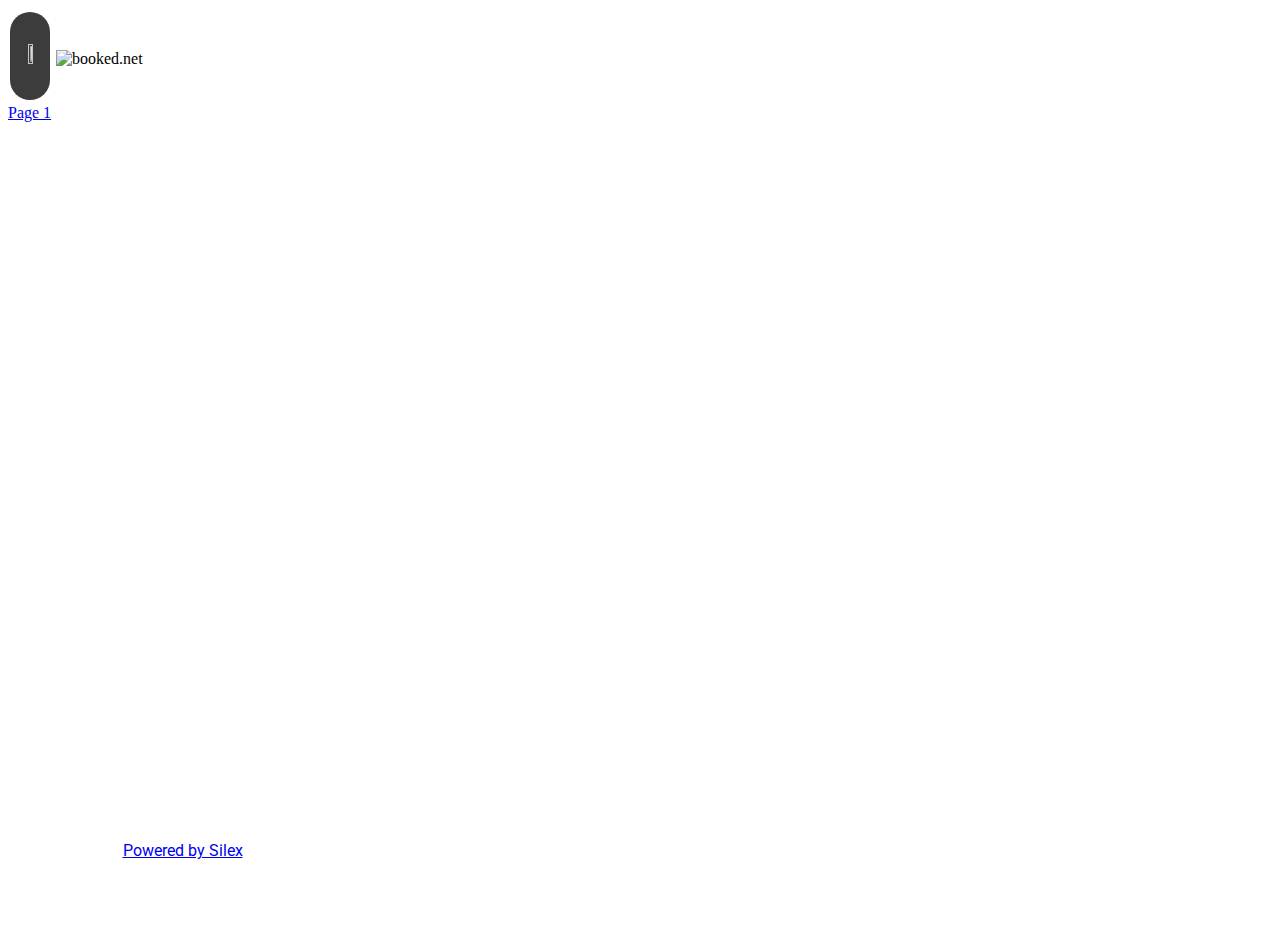
==== quarintine.html @ 017642ef "Create quarintine.html" ====
<!DOCTYPE html><html lang="" class="silex-runtime"><head>
    <meta charset="UTF-8">
    <!-- generator meta tag -->
    <!-- leave this for stats and Silex version check -->
    <meta name="generator" content="Silex v2.2.10">
    <!-- End of generator meta tag -->
    <script type="text/javascript" src="https://editor.silex.me/static/2.10/jquery.js" data-silex-static=""></script>
    <script type="text/javascript" src="https://editor.silex.me/static/2.10/jquery-ui.js" data-silex-static=""></script>
    <script type="text/javascript" src="https://editor.silex.me/static/2.10/pageable.js" data-silex-static=""></script>
    <script type="text/javascript" src="https://editor.silex.me/static/2.10/front-end.js" data-silex-static=""></script>
    <link rel="stylesheet" href="https://editor.silex.me/static/2.10/normalize.css" data-silex-static="">
    <link rel="stylesheet" href="https://editor.silex.me/static/2.10/front-end.css" data-silex-static="">

    <style type="text/css" class="silex-style">.btn {background-color: #282828; border: none; color: #FF0000; padding: 30px 10px; text-align: center; font: Arial, Helvetica, sans-serif; font-size: 24px; margin: 4px 2px; opacity: 0.9; transition: 2s; border-radius: 20px;}.btn:hover {border-radius: 20px; opacity: 1;}</style>
    <script type="text/javascript" class="silex-script"></script>
    <style class="silex-inline-styles" type="text/css">.body-initial {background-color: rgba(255,255,255,1);}.silex-id-1478366444112-1 {top: 100px; background-color: transparent; min-height: 100px;}.silex-id-1478366444112-0 {min-height: 100px; background-color: transparent; width: 1200px;}.silex-id-1474394621033-3 {top: 5px; left: 0px;}.silex-id-1474394621032-2 {min-height: 600px; background-color: transparent; width: 1200px;}.silex-id-1478366450713-3 {top: 100px; background-color: transparent;}.silex-id-1478366450713-2 {min-height: 100px; background-color: transparent; width: 1200px;}.silex-id-1442914737143-3 {min-height: 53px; width: 349px; top: 29px; left: 430px;}</style>
    <title></title>
    <script type="text/json" class="silex-json-styles">[{"fonts":[{"family":"'Roboto', sans-serif","href":"https://fonts.googleapis.com/css?family=Roboto"}],"desktop":{"body-initial":{"background-color":"rgba(255,255,255,1)"},"silex-id-1474394621033-3":{"top":"5px","left":"0px"},"silex-id-1474394621032-2":{"min-height":"600px","background-color":"transparent","width":"1200px","top":"","left":"","height":""},"silex-id-1474394605264-1":{"min-height":"100px","width":"100px","top":"100px","left":"100px"},"silex-id-1474394605263-0":{"min-height":"100px","background-color":"transparent"},"silex-id-1442914737143-3":{"min-height":"53px","width":"349px","top":"29px","left":"430px","height":""},"silex-id-1478366444112-0":{"min-height":"100px","background-color":"transparent","width":"1200px","top":"","left":"","height":""},"silex-id-1478366444112-1":{"top":"100px","background-color":"transparent","min-height":"100px","left":"","height":""},"silex-id-1478366450713-2":{"min-height":"100px","background-color":"transparent","width":"1200px","top":"","left":"","height":""},"silex-id-1478366450713-3":{"top":"100px","background-color":"transparent"}},"mobile":{},"prodotypeData":{"component":{},"style":{"all-style":{"className":"all-style","templateName":"text","displayName":"All style","styles":{"desktop":{"normal":{"className":"all-style","pseudoClass":"normal","All":{"font-family":"'Roboto', sans-serif"}}}}}}}}]</script>

    
<style class="silex-prodotype-style" type="text/css" data-style-id="all-style">.text-element > .silex-element-content {font-family: 'Roboto', sans-serif;}</style><link href="https://fonts.googleapis.com/css?family=Roboto" rel="stylesheet" class="silex-custom-font"><meta name="viewport" content="width=device-width, initial-scale=1"><meta name="website-width" content="1200"><style type="text/css" class="silex-style-settings">.website-width {width: 1200px;}</style><meta name="hostingProvider" content="unifile"><!-- Silex HEAD tag do not remove --><!DOCTYPE html>
<html>

  <head>
    <meta name="viewport" content="width=device-width, initial-scale=1">
  </head>

  <body>

    <a href="https://www.youtube.com/"><button class="btn"><img src="https://seeklogo.net/wp-content/uploads/2016/06/YouTube-icon.png" width="50%" height="35%"></button></a>

<a target="_blank"></a><img src="https://w.bookcdn.com/weather/picture/23_2494_1_1_17bc9c_250_13a085_ffffff_ffffff_1_2071c9_ffffff_0_6.png?scode=124&domid=569&anc_id=75821" alt="booked.net"></a>

  </body>

</html>

    <!-- End of Silex HEAD tag do not remove --></head>

<body data-silex-id="body-initial" class="body-initial all-style enable-mobile prevent-draggable prevent-resizable prevent-selectable silex-runtime" data-silex-type="container-element" style="">
    <div class="silex-pages">
        

        <a id="page-page-1" data-silex-type="page-element" class="page-element" href="#!page-page-1">Page 1</a></div>









    <div data-silex-type="container-element" class="prevent-draggable container-element editable-style silex-id-1478366444112-1 section-element prevent-resizable" data-silex-id="silex-id-1478366444112-1" style="">
        <div data-silex-type="container-element" class="editable-style silex-element-content silex-id-1478366444112-0 silex-container-content container-element prevent-draggable website-width" data-silex-id="silex-id-1478366444112-0"></div>
    </div>
    <div data-silex-type="container-element" class="prevent-draggable container-element editable-style silex-id-1474394621033-3 section-element prevent-resizable" data-silex-id="silex-id-1474394621033-3" style="">
        <div data-silex-type="container-element" class="editable-style silex-element-content silex-id-1474394621032-2 silex-container-content container-element prevent-draggable website-width" data-silex-id="silex-id-1474394621032-2"></div>
    </div>
    <div data-silex-type="container-element" class="prevent-draggable container-element editable-style silex-id-1478366450713-3 section-element prevent-resizable" data-silex-id="silex-id-1478366450713-3" style="">
        <div data-silex-type="container-element" class="editable-style silex-element-content silex-id-1478366450713-2 silex-container-content container-element prevent-draggable website-width" data-silex-id="silex-id-1478366450713-2">

            <div data-silex-id="silex-id-1442914737143-3" class="editable-style silex-id-1442914737143-3 text-element" data-silex-type="text-element" style="">
                <div class="silex-element-content normal">
                    <br>
                    <div style="text-align: center;"><a href="//www.silex.me/">Powered by Silex</a></div>
                </div>
            </div>
        </div>
    </div>
















</body></html>
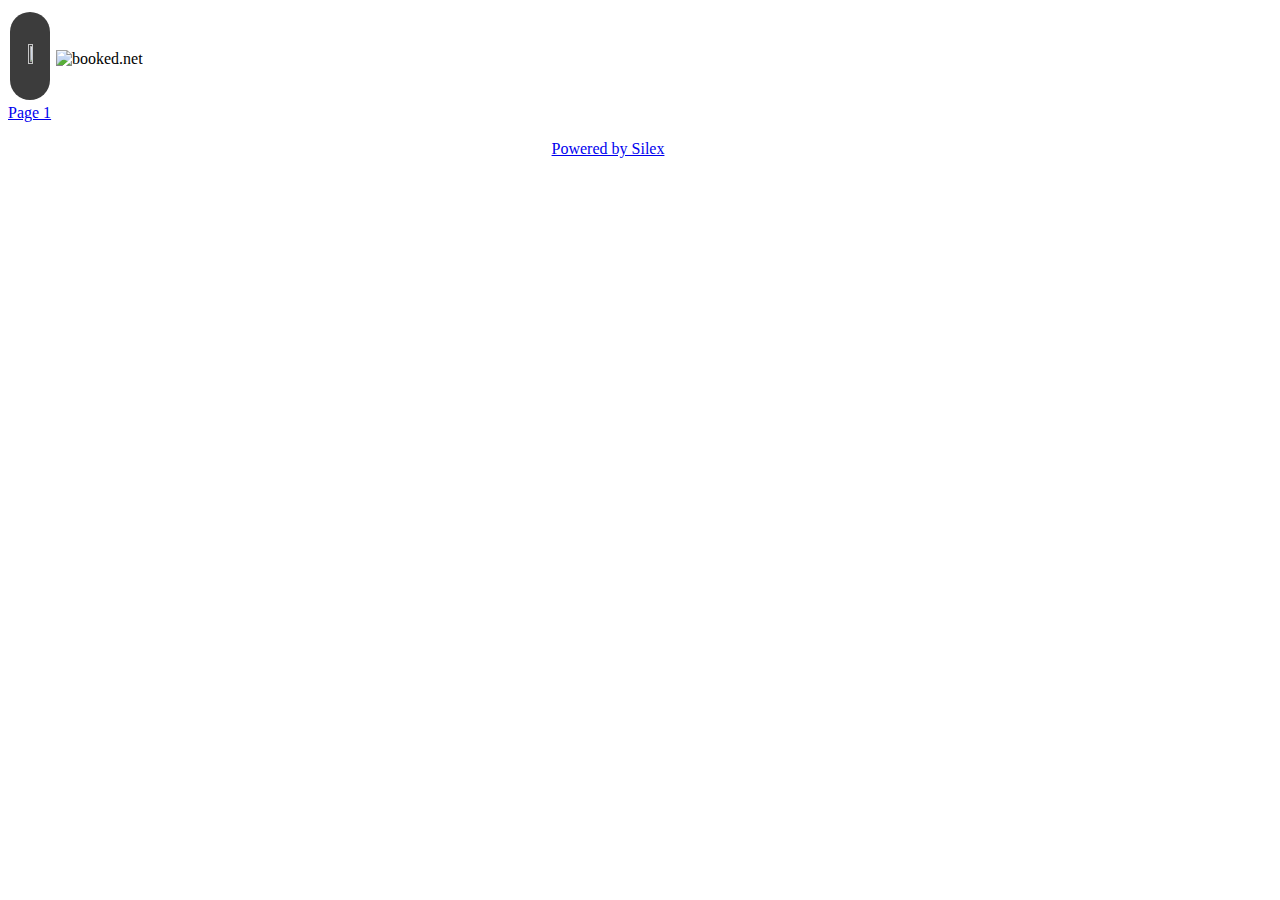
==== commit bea27cb1: "Create quarintine.html" ====
--- a/quarintine.html
+++ b/quarintine.html
@@ -6,19 +6,19 @@
     <!-- End of generator meta tag -->
     <script type="text/javascript" src="https://editor.silex.me/static/2.10/jquery.js" data-silex-static=""></script>
     <script type="text/javascript" src="https://editor.silex.me/static/2.10/jquery-ui.js" data-silex-static=""></script>
-    <script type="text/javascript" src="https://editor.silex.me/static/2.10/pageable.js" data-silex-static=""></script>
+    <script type="text/javascript" src="https://editor.silex.me/static/2.10/pageable.js" data-silex-static=""></script><script type="text/json" class="silex-json-styles">[{"fonts":[],"desktop":{},"mobile":{},"prodotypeData":{"component":{},"style":{"all-style":{"className":"all-style","templateName":"text","displayName":"All style","styles":{"desktop":{"normal":{"className":"all-style","pseudoClass":"normal"}}}}}}}]</script>
     <script type="text/javascript" src="https://editor.silex.me/static/2.10/front-end.js" data-silex-static=""></script>
     <link rel="stylesheet" href="https://editor.silex.me/static/2.10/normalize.css" data-silex-static="">
     <link rel="stylesheet" href="https://editor.silex.me/static/2.10/front-end.css" data-silex-static="">
 
     <style type="text/css" class="silex-style">.btn {background-color: #282828; border: none; color: #FF0000; padding: 30px 10px; text-align: center; font: Arial, Helvetica, sans-serif; font-size: 24px; margin: 4px 2px; opacity: 0.9; transition: 2s; border-radius: 20px;}.btn:hover {border-radius: 20px; opacity: 1;}</style>
     <script type="text/javascript" class="silex-script"></script>
-    <style class="silex-inline-styles" type="text/css">.body-initial {background-color: rgba(255,255,255,1);}.silex-id-1478366444112-1 {top: 100px; background-color: transparent; min-height: 100px;}.silex-id-1478366444112-0 {min-height: 100px; background-color: transparent; width: 1200px;}.silex-id-1474394621033-3 {top: 5px; left: 0px;}.silex-id-1474394621032-2 {min-height: 600px; background-color: transparent; width: 1200px;}.silex-id-1478366450713-3 {top: 100px; background-color: transparent;}.silex-id-1478366450713-2 {min-height: 100px; background-color: transparent; width: 1200px;}.silex-id-1442914737143-3 {min-height: 53px; width: 349px; top: 29px; left: 430px;}</style>
+    <style class="silex-inline-styles" type="text/css"></style>
     <title></title>
     <script type="text/json" class="silex-json-styles">[{"fonts":[{"family":"'Roboto', sans-serif","href":"https://fonts.googleapis.com/css?family=Roboto"}],"desktop":{"body-initial":{"background-color":"rgba(255,255,255,1)"},"silex-id-1474394621033-3":{"top":"5px","left":"0px"},"silex-id-1474394621032-2":{"min-height":"600px","background-color":"transparent","width":"1200px","top":"","left":"","height":""},"silex-id-1474394605264-1":{"min-height":"100px","width":"100px","top":"100px","left":"100px"},"silex-id-1474394605263-0":{"min-height":"100px","background-color":"transparent"},"silex-id-1442914737143-3":{"min-height":"53px","width":"349px","top":"29px","left":"430px","height":""},"silex-id-1478366444112-0":{"min-height":"100px","background-color":"transparent","width":"1200px","top":"","left":"","height":""},"silex-id-1478366444112-1":{"top":"100px","background-color":"transparent","min-height":"100px","left":"","height":""},"silex-id-1478366450713-2":{"min-height":"100px","background-color":"transparent","width":"1200px","top":"","left":"","height":""},"silex-id-1478366450713-3":{"top":"100px","background-color":"transparent"}},"mobile":{},"prodotypeData":{"component":{},"style":{"all-style":{"className":"all-style","templateName":"text","displayName":"All style","styles":{"desktop":{"normal":{"className":"all-style","pseudoClass":"normal","All":{"font-family":"'Roboto', sans-serif"}}}}}}}}]</script>
 
     
-<style class="silex-prodotype-style" type="text/css" data-style-id="all-style">.text-element > .silex-element-content {font-family: 'Roboto', sans-serif;}</style><link href="https://fonts.googleapis.com/css?family=Roboto" rel="stylesheet" class="silex-custom-font"><meta name="viewport" content="width=device-width, initial-scale=1"><meta name="website-width" content="1200"><style type="text/css" class="silex-style-settings">.website-width {width: 1200px;}</style><meta name="hostingProvider" content="unifile"><!-- Silex HEAD tag do not remove --><!DOCTYPE html>
+<style class="silex-prodotype-style" type="text/css" data-style-id="all-style"></style><link href="https://fonts.googleapis.com/css?family=Roboto" rel="stylesheet" class="silex-custom-font"><meta name="viewport" content="width=device-width, initial-scale=1"><meta name="website-width" content="1200"><style type="text/css" class="silex-style-settings">.website-width {width: 1200px;}</style><meta name="hostingProvider" content="unifile"><!-- Silex HEAD tag do not remove --><!DOCTYPE html>
 <html>
 
   <head>
@@ -34,8 +34,7 @@
   </body>
 
 </html>
-
-    <!-- End of Silex HEAD tag do not remove --></head>
+<!-- End of Silex HEAD tag do not remove --></head>
 
 <body data-silex-id="body-initial" class="body-initial all-style enable-mobile prevent-draggable prevent-resizable prevent-selectable silex-runtime" data-silex-type="container-element" style="">
     <div class="silex-pages">
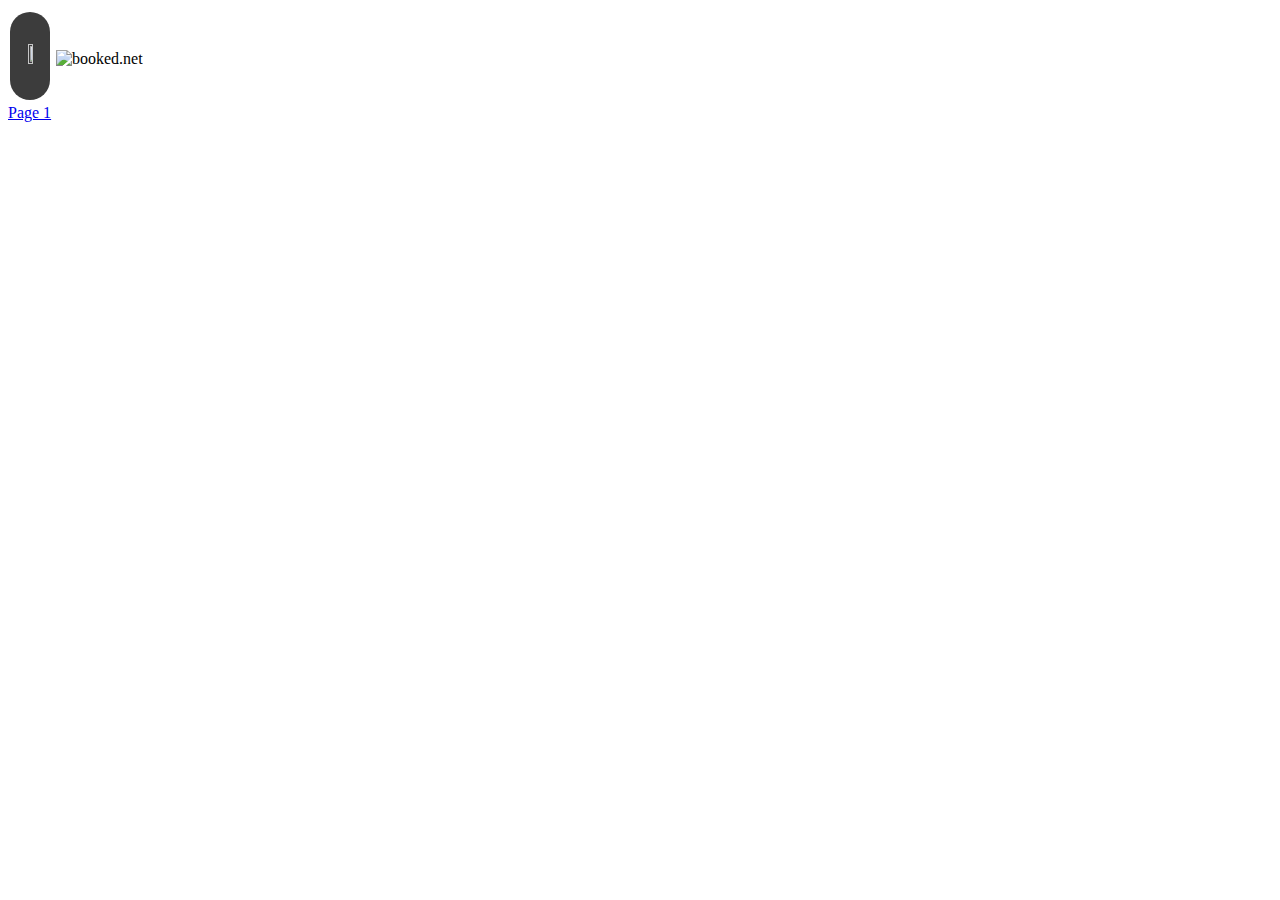
==== commit 88ffffe6: "Create quarintine.html" ====
--- a/quarintine.html
+++ b/quarintine.html
@@ -6,7 +6,7 @@
     <!-- End of generator meta tag -->
     <script type="text/javascript" src="https://editor.silex.me/static/2.10/jquery.js" data-silex-static=""></script>
     <script type="text/javascript" src="https://editor.silex.me/static/2.10/jquery-ui.js" data-silex-static=""></script>
-    <script type="text/javascript" src="https://editor.silex.me/static/2.10/pageable.js" data-silex-static=""></script><script type="text/json" class="silex-json-styles">[{"fonts":[],"desktop":{},"mobile":{},"prodotypeData":{"component":{},"style":{"all-style":{"className":"all-style","templateName":"text","displayName":"All style","styles":{"desktop":{"normal":{"className":"all-style","pseudoClass":"normal"}}}}}}}]</script>
+    <script type="text/javascript" src="https://editor.silex.me/static/2.10/pageable.js" data-silex-static=""></script><script type="text/json" class="silex-json-styles">[{"fonts":[],"desktop":{"silex-id-1478366444112-0":{"min-height":"0px","top":"0px","left":"0px"},"silex-id-1478366450713-2":{"min-height":"0px","top":"0px","left":"0px"},"silex-id-1442914737143-3":{"min-height":"0px","top":"0px","left":"0px","width":"0px"},"silex-id-1474394621032-2":{"min-height":"0px","top":"0px","left":"0px"}},"mobile":{},"prodotypeData":{"component":{},"style":{"all-style":{"className":"all-style","templateName":"text","displayName":"All style","styles":{"desktop":{"normal":{"className":"all-style","pseudoClass":"normal"}}}}}}}]</script>
     <script type="text/javascript" src="https://editor.silex.me/static/2.10/front-end.js" data-silex-static=""></script>
     <link rel="stylesheet" href="https://editor.silex.me/static/2.10/normalize.css" data-silex-static="">
     <link rel="stylesheet" href="https://editor.silex.me/static/2.10/front-end.css" data-silex-static="">
@@ -50,23 +50,9 @@
 
 
 
-    <div data-silex-type="container-element" class="prevent-draggable container-element editable-style silex-id-1478366444112-1 section-element prevent-resizable" data-silex-id="silex-id-1478366444112-1" style="">
-        <div data-silex-type="container-element" class="editable-style silex-element-content silex-id-1478366444112-0 silex-container-content container-element prevent-draggable website-width" data-silex-id="silex-id-1478366444112-0"></div>
-    </div>
-    <div data-silex-type="container-element" class="prevent-draggable container-element editable-style silex-id-1474394621033-3 section-element prevent-resizable" data-silex-id="silex-id-1474394621033-3" style="">
-        <div data-silex-type="container-element" class="editable-style silex-element-content silex-id-1474394621032-2 silex-container-content container-element prevent-draggable website-width" data-silex-id="silex-id-1474394621032-2"></div>
-    </div>
-    <div data-silex-type="container-element" class="prevent-draggable container-element editable-style silex-id-1478366450713-3 section-element prevent-resizable" data-silex-id="silex-id-1478366450713-3" style="">
-        <div data-silex-type="container-element" class="editable-style silex-element-content silex-id-1478366450713-2 silex-container-content container-element prevent-draggable website-width" data-silex-id="silex-id-1478366450713-2">
-
-            <div data-silex-id="silex-id-1442914737143-3" class="editable-style silex-id-1442914737143-3 text-element" data-silex-type="text-element" style="">
-                <div class="silex-element-content normal">
-                    <br>
-                    <div style="text-align: center;"><a href="//www.silex.me/">Powered by Silex</a></div>
-                </div>
-            </div>
-        </div>
-    </div>
+    
+    
+    
 
 
 
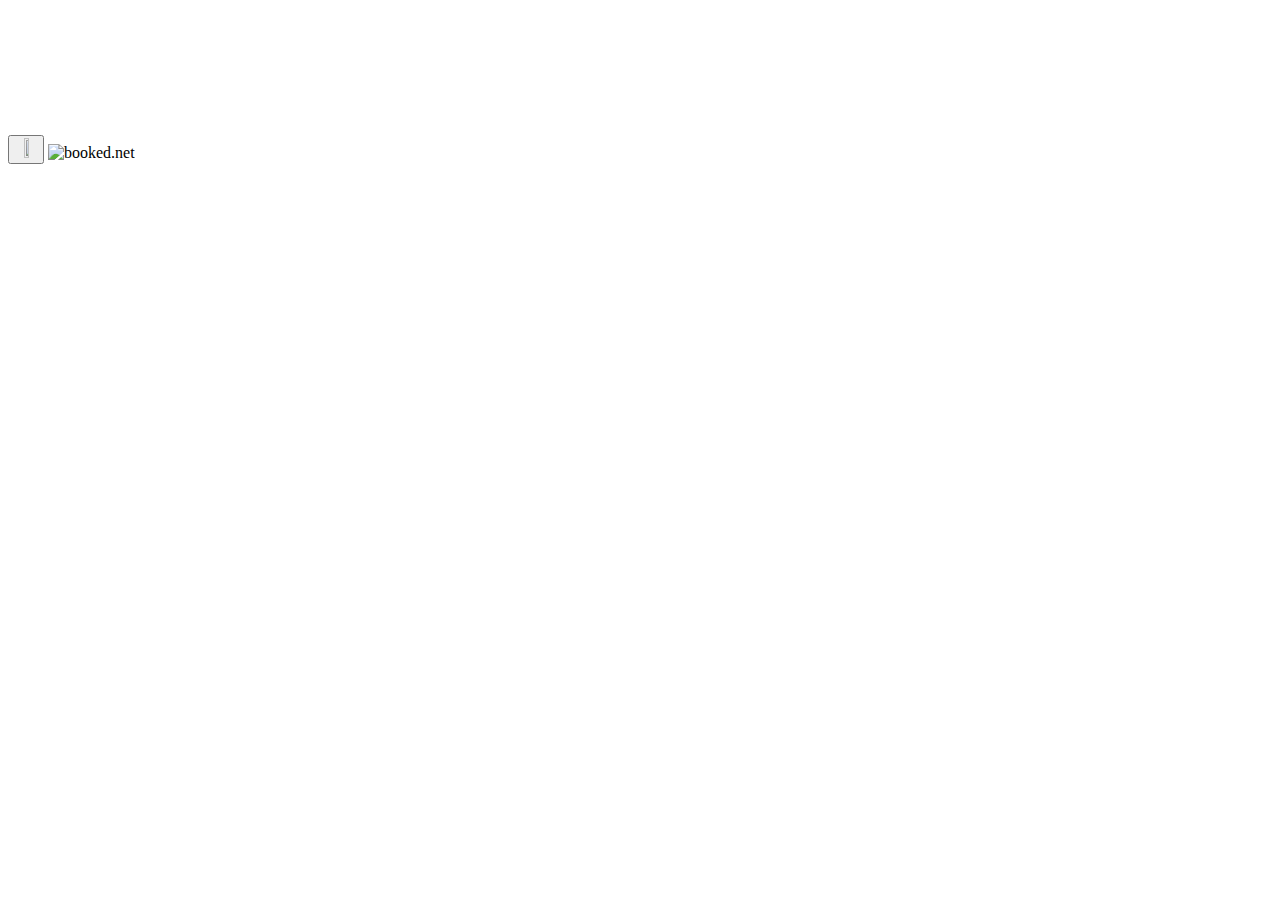
==== commit 78180ae5: "Create quarintine.html" ====
--- a/quarintine.html
+++ b/quarintine.html
@@ -11,14 +11,14 @@
     <link rel="stylesheet" href="https://editor.silex.me/static/2.10/normalize.css" data-silex-static="">
     <link rel="stylesheet" href="https://editor.silex.me/static/2.10/front-end.css" data-silex-static="">
 
-    <style type="text/css" class="silex-style">.btn {background-color: #282828; border: none; color: #FF0000; padding: 30px 10px; text-align: center; font: Arial, Helvetica, sans-serif; font-size: 24px; margin: 4px 2px; opacity: 0.9; transition: 2s; border-radius: 20px;}.btn:hover {border-radius: 20px; opacity: 1;}</style>
+    <style type="text/css" class="silex-style"></style>
     <script type="text/javascript" class="silex-script"></script>
     <style class="silex-inline-styles" type="text/css"></style>
     <title></title>
     <script type="text/json" class="silex-json-styles">[{"fonts":[{"family":"'Roboto', sans-serif","href":"https://fonts.googleapis.com/css?family=Roboto"}],"desktop":{"body-initial":{"background-color":"rgba(255,255,255,1)"},"silex-id-1474394621033-3":{"top":"5px","left":"0px"},"silex-id-1474394621032-2":{"min-height":"600px","background-color":"transparent","width":"1200px","top":"","left":"","height":""},"silex-id-1474394605264-1":{"min-height":"100px","width":"100px","top":"100px","left":"100px"},"silex-id-1474394605263-0":{"min-height":"100px","background-color":"transparent"},"silex-id-1442914737143-3":{"min-height":"53px","width":"349px","top":"29px","left":"430px","height":""},"silex-id-1478366444112-0":{"min-height":"100px","background-color":"transparent","width":"1200px","top":"","left":"","height":""},"silex-id-1478366444112-1":{"top":"100px","background-color":"transparent","min-height":"100px","left":"","height":""},"silex-id-1478366450713-2":{"min-height":"100px","background-color":"transparent","width":"1200px","top":"","left":"","height":""},"silex-id-1478366450713-3":{"top":"100px","background-color":"transparent"}},"mobile":{},"prodotypeData":{"component":{},"style":{"all-style":{"className":"all-style","templateName":"text","displayName":"All style","styles":{"desktop":{"normal":{"className":"all-style","pseudoClass":"normal","All":{"font-family":"'Roboto', sans-serif"}}}}}}}}]</script>
 
     
-<style class="silex-prodotype-style" type="text/css" data-style-id="all-style"></style><link href="https://fonts.googleapis.com/css?family=Roboto" rel="stylesheet" class="silex-custom-font"><meta name="viewport" content="width=device-width, initial-scale=1"><meta name="website-width" content="1200"><style type="text/css" class="silex-style-settings">.website-width {width: 1200px;}</style><meta name="hostingProvider" content="unifile"><!-- Silex HEAD tag do not remove --><!DOCTYPE html>
+<style class="silex-prodotype-style" type="text/css" data-style-id="all-style">.website-width {width: 1200px;}</style><link href="https://fonts.googleapis.com/css?family=Roboto" rel="stylesheet" class="silex-custom-font"><meta name="viewport" content="width=device-width, initial-scale=1"><meta name="website-width" content="1200"><style type="text/css" class="silex-style-settings">.page-page-1 {display: inherit;}</style><meta name="hostingProvider" content="unifile"><!-- Silex HEAD tag do not remove --><!DOCTYPE html>
 <html>
 
   <head>
@@ -31,6 +31,11 @@
 
 <a target="_blank"></a><img src="https://w.bookcdn.com/weather/picture/23_2494_1_1_17bc9c_250_13a085_ffffff_ffffff_1_2071c9_ffffff_0_6.png?scode=124&domid=569&anc_id=75821" alt="booked.net"></a>
 
+<video
+  src="https://media3.giphy.com/media/13Nc3xlO1kGg3S/source.gif"
+  poster="nice-default.jpg
+  autoplay
+/>
   </body>
 
 </html>
